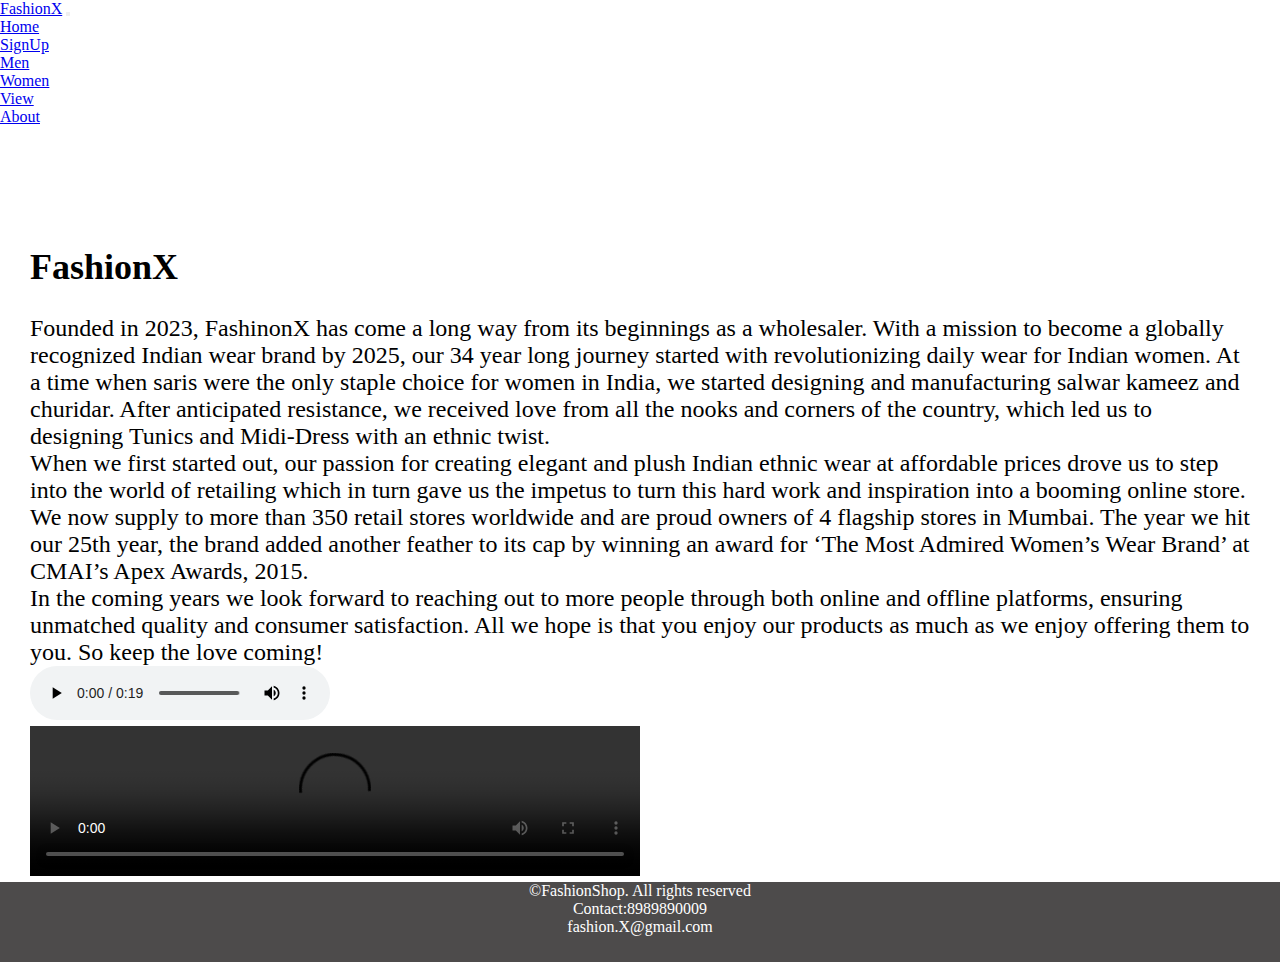
==== WEB_LAB_2/about.html @ b7801d38 "Lab_2" ====
<!DOCTYPE html>
<html lang="en">
<head>
    <meta charset="UTF-8">
    <meta name="viewport" content="width=device-width, initial-scale=1.0">
    <link rel="stylesheet" href="about.css">
    <link
    href="https://cdn.jsdelivr.net/npm/bootstrap@5.2.3/dist/css/bootstrap.min.css"
    rel="stylesheet"
    integrity="sha384-rbsA2VBKQhggwzxH7pPCaAqO46MgnOM80zW1RWuH61DGLwZJEdK2Kadq2F9CUG65"
    crossorigin="anonymous"
  />
  <script
    src="https://cdn.jsdelivr.net/npm/@popperjs/core@2.11.6/dist/umd/popper.min.js"
    integrity="sha384-oBqDVmMz9ATKxIep9tiCxS/Z9fNfEXiDAYTujMAeBAsjFuCZSmKbSSUnQlmh/jp3"
    crossorigin="anonymous"
  ></script>
  <script
    src="https://cdn.jsdelivr.net/npm/bootstrap@5.2.3/dist/js/bootstrap.min.js"
    integrity="sha384-cuYeSxntonz0PPNlHhBs68uyIAVpIIOZZ5JqeqvYYIcEL727kskC66kF92t6Xl2V"
    crossorigin="anonymous"
  ></script>

    <title>Document</title>
</head>
<body>
  <nav class="navbar navbar-expand-sm bg-dark fixed-top">
    <div class="container">
        <a href="#" class="navbar-brand text-light display-5 fw-bold p-4">FashionX</a>
        <button class="navbar-toggler ms-auto" type="button" data-bs-toggle="collapse" data-bs-target="#n_bar" aria-controls="navbarNavAltMarkup" aria-label="Toggle navigation">
            <span class="navbar-toggler-icon"></span>
        </button>
        <div class="collapse navbar-collapse" id="n_bar">
            <ul class="navbar-nav">
                <li class="nav-item active"><a class="nav-link text-light" href="try_home.html">Home</a></li>
                <li class="nav-item"><a class="nav-link text-light" href="signup.html">SignUp</a></li>
                <li class="nav-item"><a class="nav-link text-light" href="men.html">Men</a></li>
                <li class="nav-item"><a class="nav-link text-light" href="women.html">Women</a></li>
                <li class="nav-item"><a class="nav-link text-light" href="heroess.html">View</a></li>
                <li class="nav-item"><a class="nav-link text-light" href="about.html">About</a></li>
            </ul>
        </div>
    </div>
    </nav>
    <section class="sec">
        <h2>FashionX</h2><br>
        <p>Founded in 2023, FashinonX has come a long way from its beginnings as a wholesaler. With a mission to become a globally recognized Indian wear brand by 2025, our 34 year long journey started with revolutionizing daily wear for Indian women. At a time when saris were the only staple choice for women in India, we started designing and manufacturing salwar kameez and churidar. After anticipated resistance, we received love from all the nooks and corners of the country, which led us to designing Tunics and Midi-Dress with an ethnic twist.</p>
        <p>When we first started out, our passion for creating elegant and plush Indian ethnic wear at affordable prices drove us to step into the world of retailing which in turn gave us the impetus to turn this hard work and inspiration into a booming online store. We now supply to more than 350 retail stores worldwide and are proud owners of 4 flagship stores in Mumbai. The year we hit our 25th year, the brand added another feather to its cap by winning an award for ‘The Most Admired Women’s Wear Brand’ at CMAI’s Apex Awards, 2015.</p>
        <p>In the coming years we look forward to reaching out to more people through both online and offline platforms, ensuring unmatched quality and consumer satisfaction. All we hope is that you enjoy our products as much as we enjoy offering them to you. So keep the love coming!</p>
        <audio controls>
          <source src="sample-15s.mp3" type="audio/mp3">
      </audio><br>
      <video controls height="50%" width="50%">
          <source src="./853800-hd_1920_1080_25fps.mp4" type="video/mp4">
      </video>
      </section>
    <footer class="foot">
        <p> &copy;FashionShop. All rights reserved
        <br>Contact:8989890009<br>fashion.X@gmail.com</p>
    </footer>
</body>
</html>
---- WEB_LAB_2/about.css ----
*{
    margin: 0px;
    padding: 0px;
}
.sec{
    margin-top: 120px;
    margin-left: 30px;
    margin-right: 30px;
    font-size: 24px;
}
.foot{
    text-align: center;
    background-color: rgb(77, 75, 75);
    color: white;
    height: 80px;
}
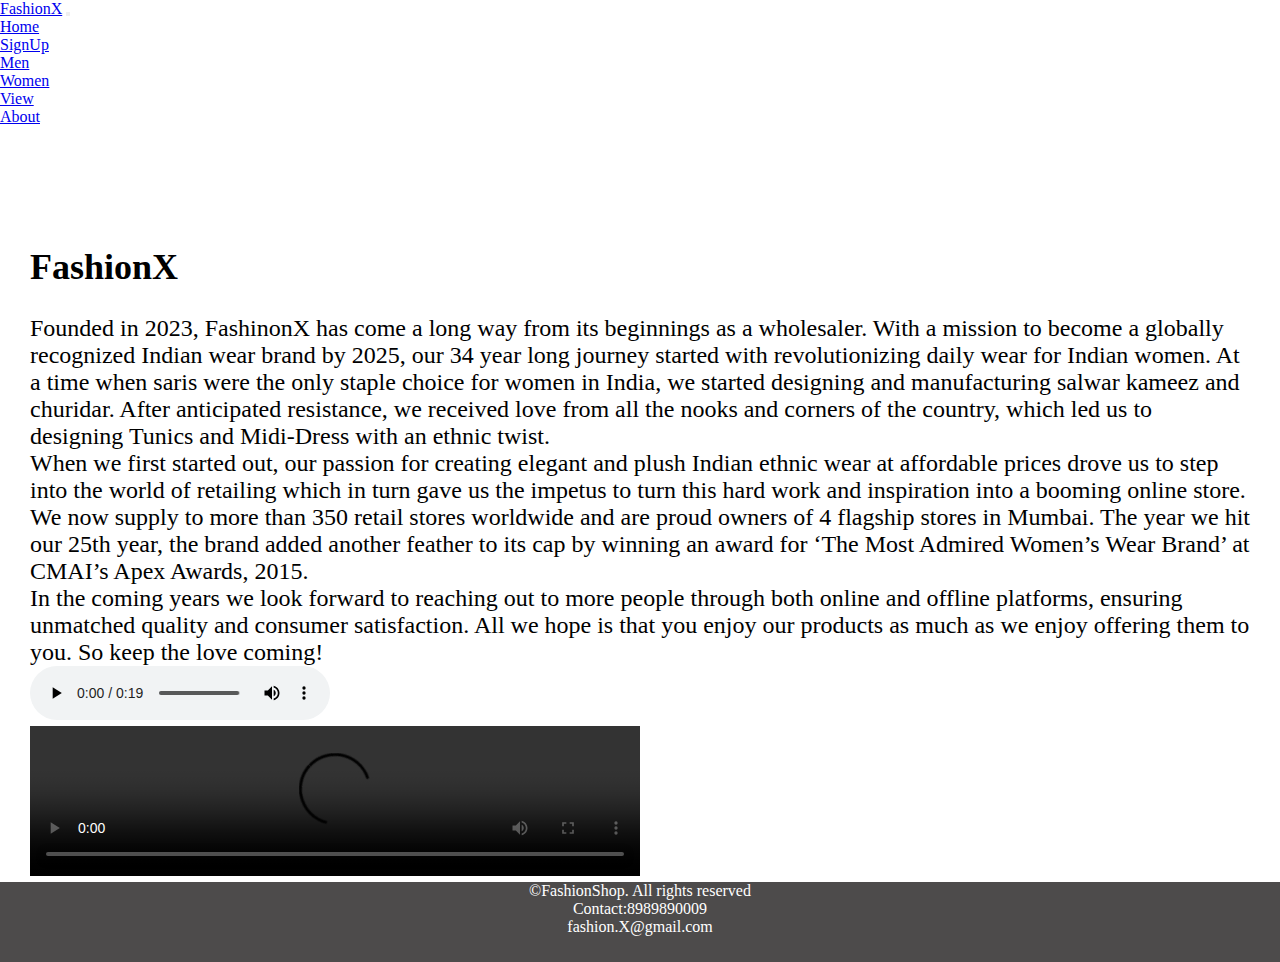
==== commit 54c3aee2: "Update about.html" ====
--- a/WEB_LAB_2/about.html
+++ b/WEB_LAB_2/about.html
@@ -44,6 +44,9 @@
     </nav>
     <section class="sec">
         <h2>FashionX</h2><br>
+        <div class="parallax">
+        </div>
+        <div>
         <p>Founded in 2023, FashinonX has come a long way from its beginnings as a wholesaler. With a mission to become a globally recognized Indian wear brand by 2025, our 34 year long journey started with revolutionizing daily wear for Indian women. At a time when saris were the only staple choice for women in India, we started designing and manufacturing salwar kameez and churidar. After anticipated resistance, we received love from all the nooks and corners of the country, which led us to designing Tunics and Midi-Dress with an ethnic twist.</p>
         <p>When we first started out, our passion for creating elegant and plush Indian ethnic wear at affordable prices drove us to step into the world of retailing which in turn gave us the impetus to turn this hard work and inspiration into a booming online store. We now supply to more than 350 retail stores worldwide and are proud owners of 4 flagship stores in Mumbai. The year we hit our 25th year, the brand added another feather to its cap by winning an award for ‘The Most Admired Women’s Wear Brand’ at CMAI’s Apex Awards, 2015.</p>
         <p>In the coming years we look forward to reaching out to more people through both online and offline platforms, ensuring unmatched quality and consumer satisfaction. All we hope is that you enjoy our products as much as we enjoy offering them to you. So keep the love coming!</p>
@@ -58,5 +61,6 @@
         <p> &copy;FashionShop. All rights reserved
         <br>Contact:8989890009<br>fashion.X@gmail.com</p>
     </footer>
+  </div>
 </body>
-</html>+</html>
